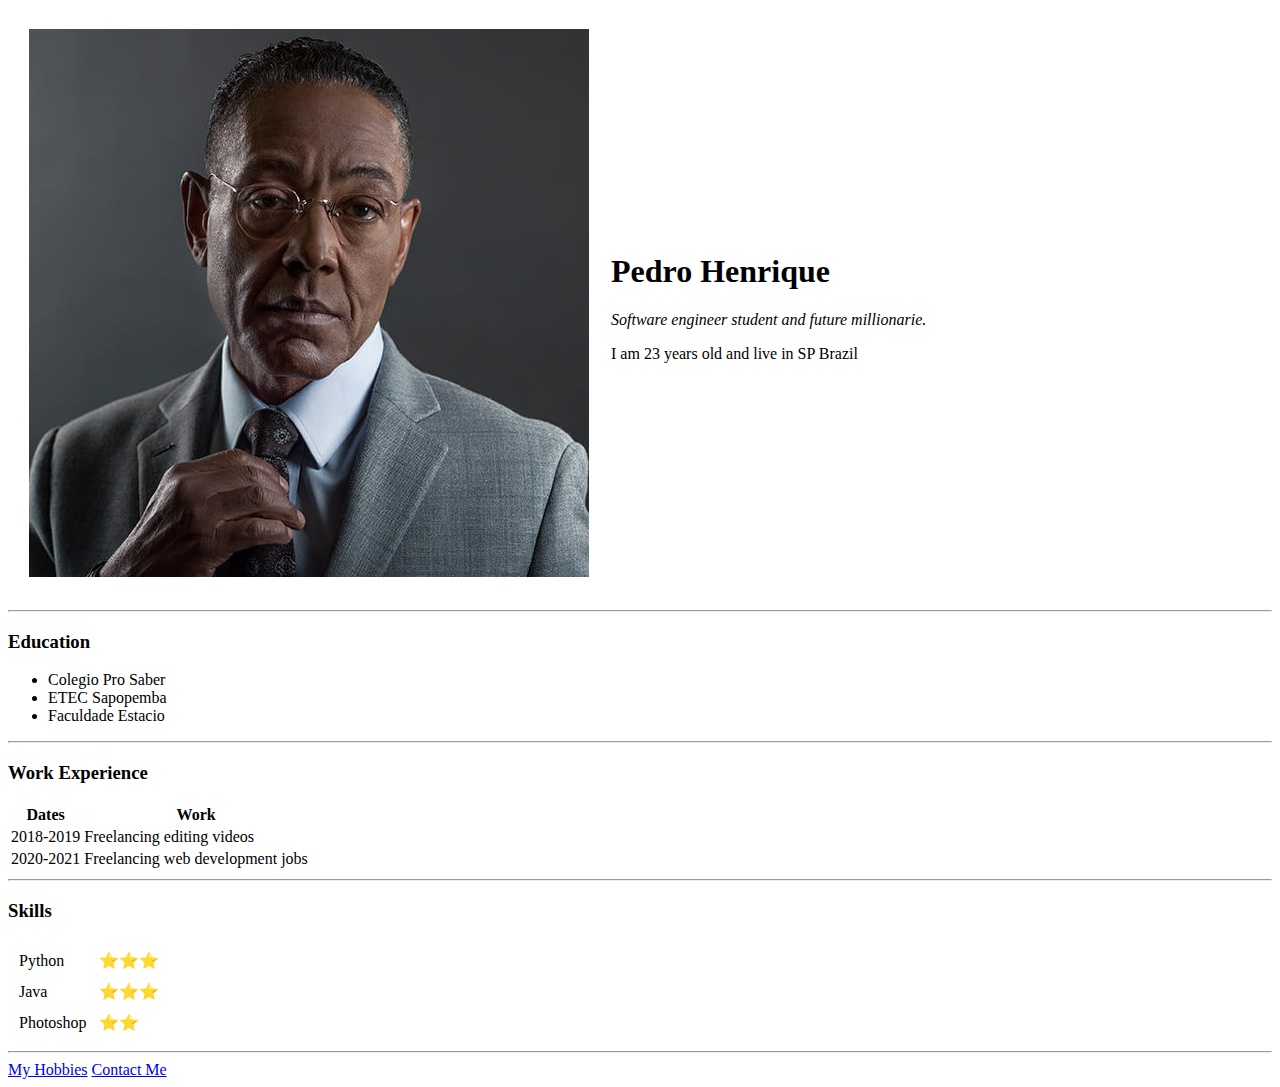
==== index.html @ 3ccd3884 "add initials cv files" ====
<!DOCTYPE html>
<html lang="en" dir="ltr">

<head>
  <meta charset="utf-8">
  <title>Pedro's Personal Site</title>
</head>

<body>
  <table cellspacing="20">
    <tr>
      <td><img src="breaking-bad-imagoi-serie-gustavo-fring.jpg" alt="GUS FRING"></td>
      <td><h1>Pedro Henrique</h1>
      <p><em>Software engineer student and future millionarie.</em></p>
      <p>I am 23 years old and live in SP Brazil</p></td>
    </tr>
  </table>

  <hr>
  <h3><strong>Education</strong></h3>
  <ul>
    <li>Colegio Pro Saber</li>
    <li>ETEC Sapopemba</li>
    <li>Faculdade Estacio</li>
  </ul>
  <hr>
  <h3>Work Experience</h3>
    <table>
      <thead cellspacing="10">
        <tr>
          <th>Dates</th>
          <th>Work</th>
        </tr>
      </thead>
      <tbody>
        <tr>
          <td>2018-2019</td>
          <td>Freelancing editing videos</td>
        </tr>
        <tr>
          <td>2020-2021</td>
          <td>Freelancing web development jobs</td>
        </tr>
      </tbody>
  </table>
  <hr>
  <h3>Skills</h3>
  <table cellspacing="10">
    <tbody>
     <tr>
      <td>Python</td>
      <td>⭐⭐⭐</td>
     </tr>
     <tr>
      <td>Java</td>
      <td>⭐⭐⭐</td>
    </tr>
    <tr>
      <td>Photoshop</td>
      <td>⭐⭐</td>
    </tr>
    </tbody>
    </table>
<hr>
  <a href="hobbies.html">My Hobbies</a>
  <a href="contact-me.html">Contact Me</a>
</body>

</html>
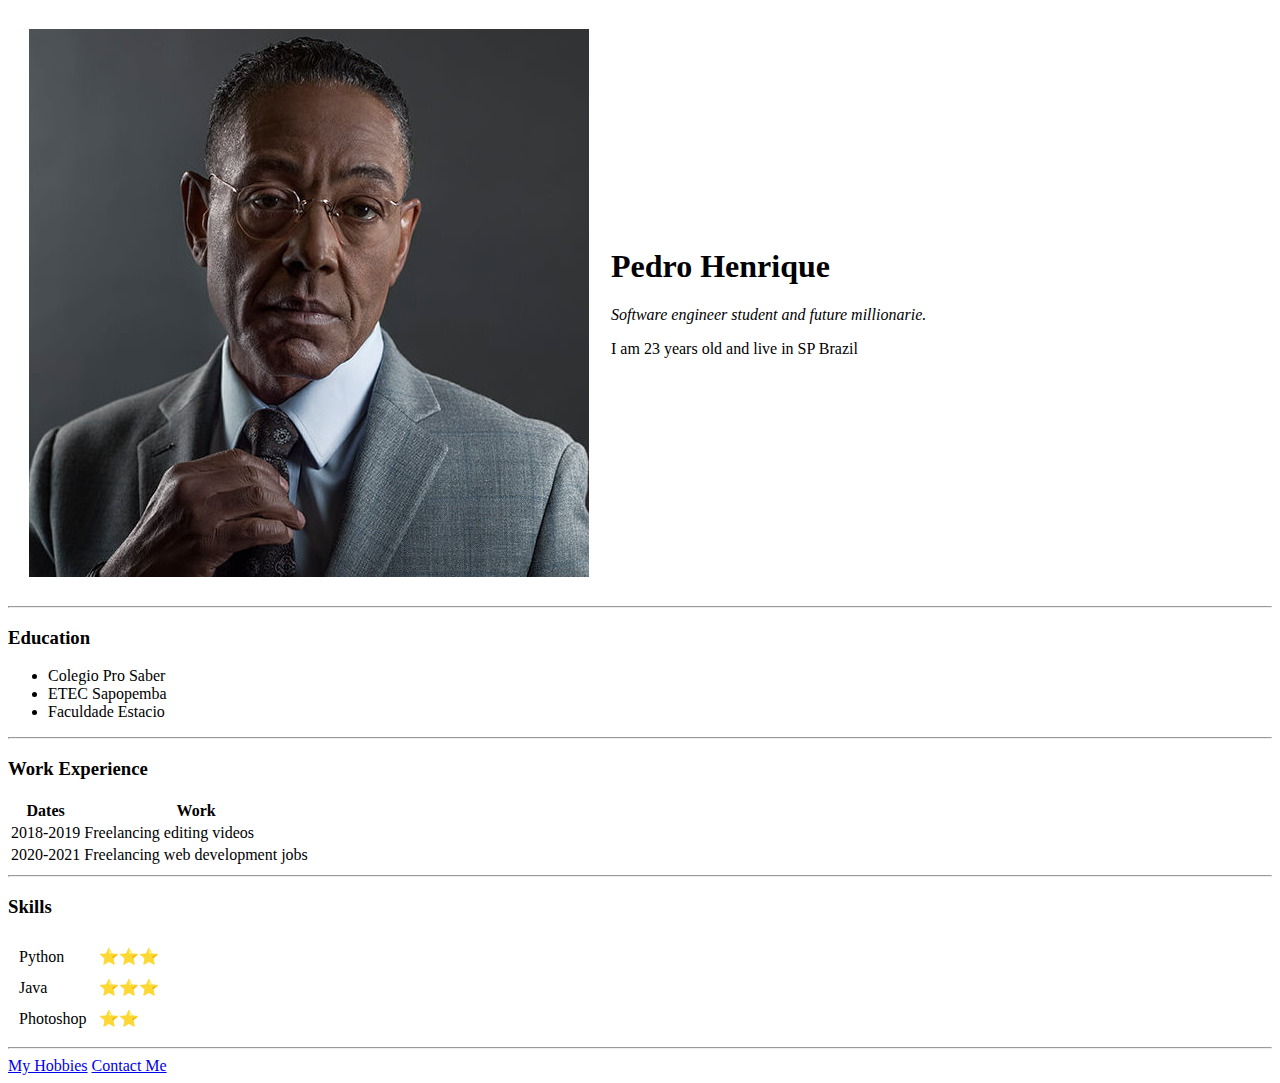
==== commit b4b76331: "Update index.html" ====
--- a/index.html
+++ b/index.html
@@ -1,4 +1,4 @@
-<!DOCTYPE html>
+
 <html lang="en" dir="ltr">
 
 <head>
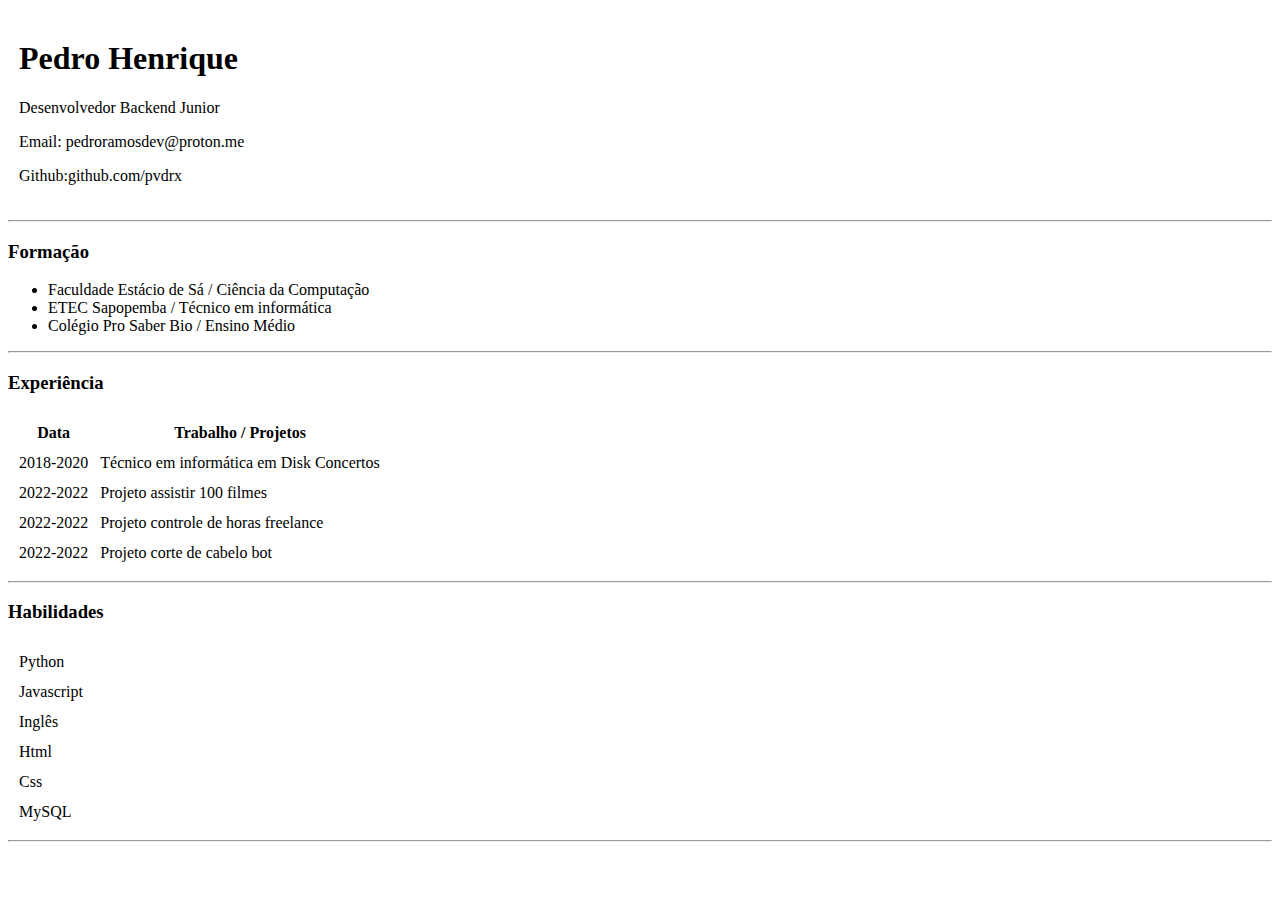
==== commit 79fd3fc5: "Add files via upload" ====
--- a/index.html
+++ b/index.html
@@ -1,69 +1,81 @@
+<!DOCTYPE html>
+<html>
+  <head>
+    <meta charset="utf-8">
+    <title>Pedro Curriculo</title>
+    <link rel="stylesheet" href="css/styles.css">
+  </head>
 
-<html lang="en" dir="ltr">
+  <body>
+    <table cellspacing="10">
+      <tr>
 
-<head>
-  <meta charset="utf-8">
-  <title>Pedro's Personal Site</title>
-</head>
+        <td><h1>Pedro Henrique</h1>
+        <p>Desenvolvedor Backend Junior</p>
+        <p>Email: pedroramosdev@proton.me</p>
+        <p>Github:github.com/pvdrx</p>
+        </td>
 
-<body>
-  <table cellspacing="20">
-    <tr>
-      <td><img src="breaking-bad-imagoi-serie-gustavo-fring.jpg" alt="GUS FRING"></td>
-      <td><h1>Pedro Henrique</h1>
-      <p><em>Software engineer student and future millionarie.</em></p>
-      <p>I am 23 years old and live in SP Brazil</p></td>
-    </tr>
-  </table>
-
-  <hr>
-  <h3><strong>Education</strong></h3>
-  <ul>
-    <li>Colegio Pro Saber</li>
-    <li>ETEC Sapopemba</li>
-    <li>Faculdade Estacio</li>
-  </ul>
-  <hr>
-  <h3>Work Experience</h3>
-    <table>
-      <thead cellspacing="10">
+      </tr>
+    </table>
+    <hr>
+    <h3>Formação</h3>
+    <ul>
+      <li>Faculdade Estácio de Sá / Ciência da Computação</li>
+      <li>ETEC Sapopemba / Técnico em informática</li>
+      <li>Colégio Pro Saber Bio / Ensino Médio</li>
+    </ul>
+    <hr>
+    <h3>Experiência</h3>
+    <table cellspacing="10">
+      <thead>
         <tr>
-          <th>Dates</th>
-          <th>Work</th>
+          <th>Data</th>
+          <th>Trabalho / Projetos</th>
         </tr>
       </thead>
       <tbody>
         <tr>
-          <td>2018-2019</td>
-          <td>Freelancing editing videos</td>
+          <td>2018-2020</td>
+          <td>Técnico em informática em Disk Concertos</td>
         </tr>
         <tr>
-          <td>2020-2021</td>
-          <td>Freelancing web development jobs</td>
+          <td>2022-2022</td>
+          <td>Projeto assistir 100 filmes </td>
         </tr>
+        <tr>
+          <td>2022-2022</td>
+          <td>Projeto controle de horas freelance</td>
+        </tr>
+        <tr>
+          <td>2022-2022</td>
+          <td>Projeto corte de cabelo bot</td>
+        </tr>
+
       </tbody>
-  </table>
-  <hr>
-  <h3>Skills</h3>
-  <table cellspacing="10">
-    <tbody>
-     <tr>
-      <td>Python</td>
-      <td>⭐⭐⭐</td>
-     </tr>
-     <tr>
-      <td>Java</td>
-      <td>⭐⭐⭐</td>
-    </tr>
-    <tr>
-      <td>Photoshop</td>
-      <td>⭐⭐</td>
-    </tr>
-    </tbody>
     </table>
-<hr>
-  <a href="hobbies.html">My Hobbies</a>
-  <a href="contact-me.html">Contact Me</a>
-</body>
-
+    <hr>
+    <h3>Habilidades</h3>
+    <table cellspacing="10">
+      <tr>
+        <td>Python</td>
+      </tr>
+      <tr>
+        <td>Javascript</td>
+      </tr>
+      <tr>
+        <td>Inglês</td>
+      </tr>
+      <tr>
+        <td>Html</td>
+      </tr>
+      <tr>
+        <td>Css</td>
+      </tr>
+      <tr>
+        <td>MySQL</td>
+      </tr>
+    </table>
+    <hr>
+  </body>
 </html>
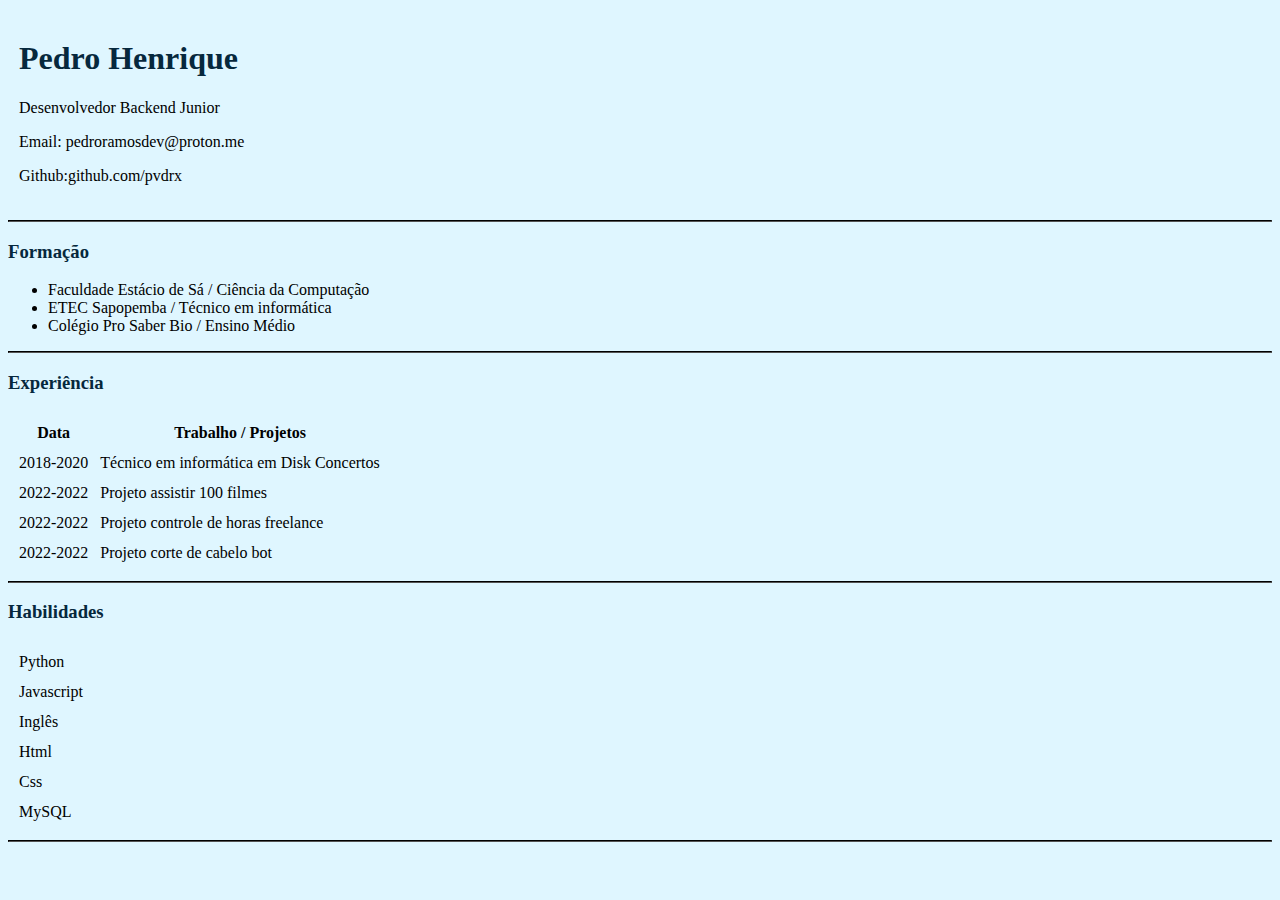
==== commit da9da706: "Update index.html" ====
--- a/index.html
+++ b/index.html
@@ -3,7 +3,7 @@
   <head>
     <meta charset="utf-8">
     <title>Pedro Curriculo</title>
-    <link rel="stylesheet" href="css/styles.css">
+    <link rel="stylesheet" href="styles.css">
   </head>
 
   <body>
--- a/styles.css
+++ b/styles.css
@@ -0,0 +1,16 @@
+body {
+  background-color: #DFF6FF;
+}
+
+hr {
+  border-color: black;
+
+}
+
+h1 {
+  color: #06283D;
+}
+
+h3 {
+  color: #06283D;
+}
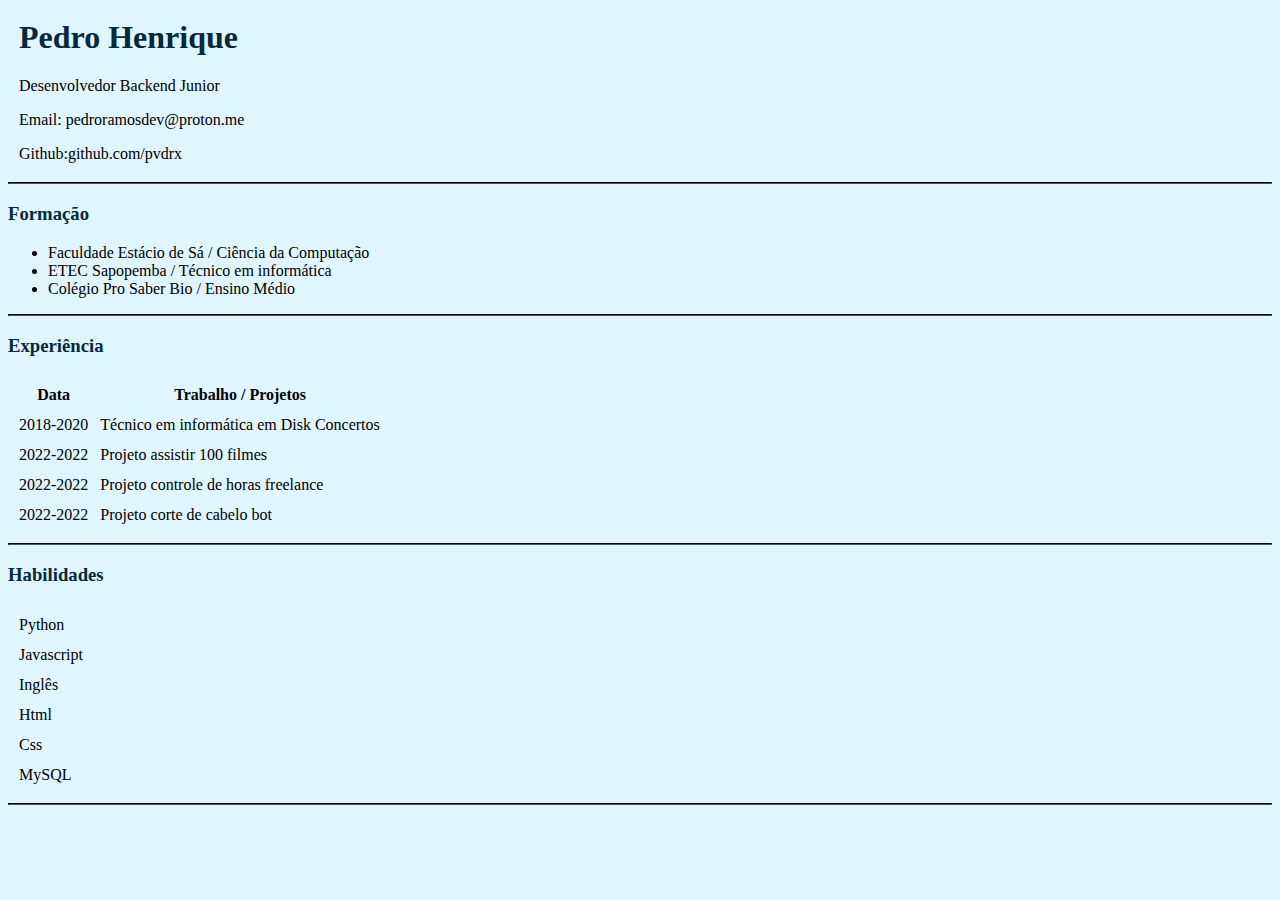
==== commit 8eb47874: "Update index.html" ====
--- a/index.html
+++ b/index.html
@@ -1,4 +1,3 @@
-<!DOCTYPE html>
 <html>
   <head>
     <meta charset="utf-8">
